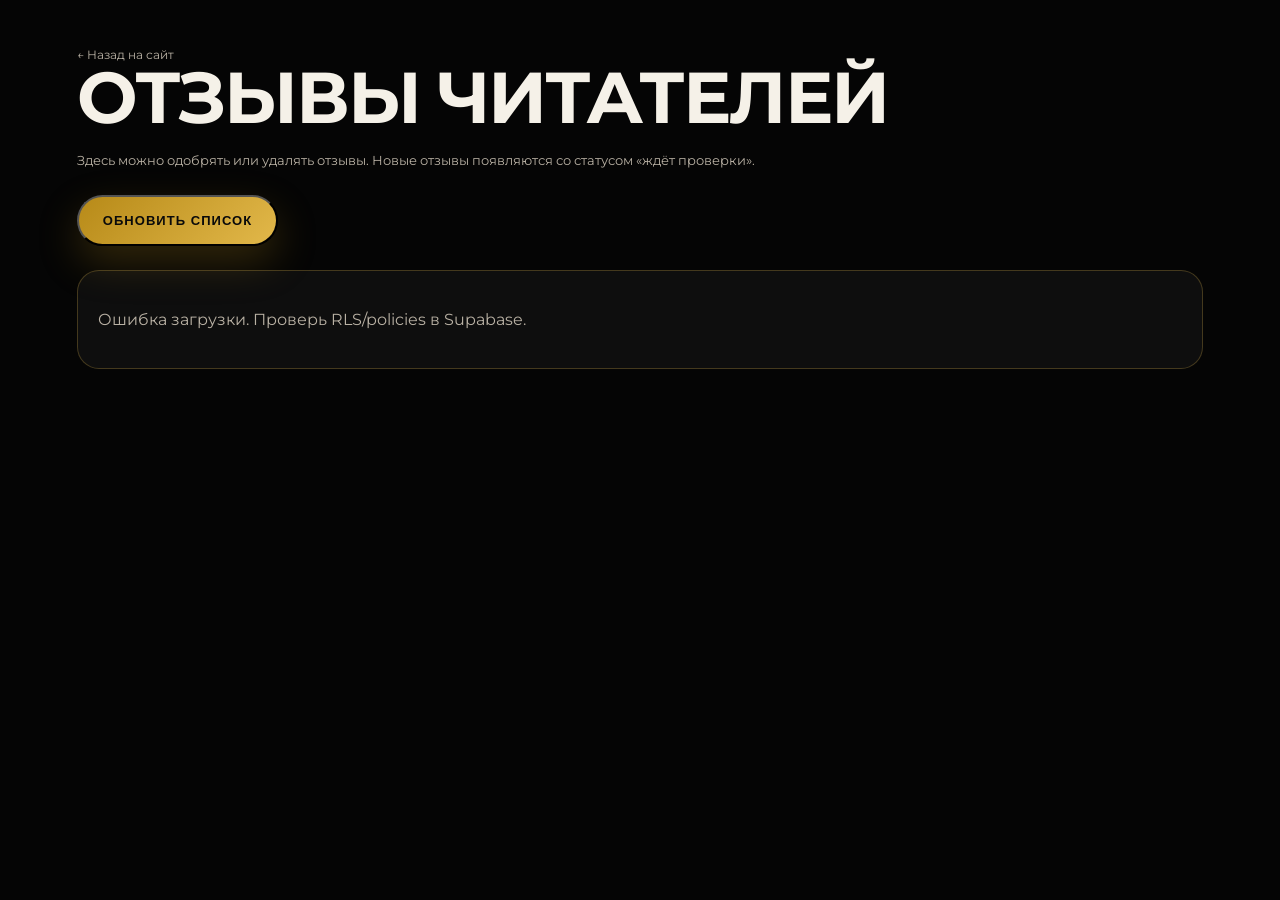
==== admin-reviews.html @ eac1fd9b "Add files via upload" ====
<!DOCTYPE html>
<html lang="ru">
<head>
  <meta charset="UTF-8" />
  <meta name="viewport" content="width=device-width, initial-scale=1.0" />
  <title>HAPPYPEOPLE Reviews Admin</title>
  <link rel="icon" type="image/png" href="favicon.png" />
  <link rel="preconnect" href="https://fonts.googleapis.com">
  <link rel="preconnect" href="https://fonts.gstatic.com" crossorigin>
  <link href="https://fonts.googleapis.com/css2?family=Montserrat:wght@400;500;600;700;800;900&display=swap" rel="stylesheet">
  <link rel="stylesheet" href="assets/css/style.css?v=reviews-final" />
</head>
<body>
  <main class="admin-page">
    <a class="admin-link" href="index.html">← Назад на сайт</a>
    <h1>Отзывы читателей</h1>
    <p class="form-note">Здесь можно одобрять или удалять отзывы. Новые отзывы появляются со статусом «ждёт проверки».</p>
    <div class="admin-toolbar">
      <button class="btn primary js-load-admin" type="button">Обновить список</button>
    </div>
    <div class="admin-list js-admin-list"></div>
  </main>
  <script src="assets/js/admin-reviews.js?v=reviews-final"></script>
</body>
</html>
---- assets/css/style.css ----
:root{--bg:#050505;--panel:#0e0e0e;--panel2:#15120b;--gold:#b78a18;--gold2:#e2b84a;--text:#f5f1e8;--muted:#b9b1a4;--line:rgba(226,184,74,.25);--shadow:0 30px 90px rgba(0,0,0,.5)}*{box-sizing:border-box}html{scroll-behavior:smooth}body{margin:0;background:radial-gradient(circle at top left,rgba(183,138,24,.16),transparent 32%),var(--bg);color:var(--text);font-family:Montserrat,system-ui,sans-serif;overflow-x:hidden}.noise{position:fixed;inset:0;pointer-events:none;opacity:.07;background-image:url("data:image/svg+xml,%3Csvg viewBox='0 0 200 200' xmlns='http://www.w3.org/2000/svg'%3E%3Cfilter id='n'%3E%3CfeTurbulence type='fractalNoise' baseFrequency='.75' numOctaves='3' stitchTiles='stitch'/%3E%3C/filter%3E%3Crect width='100%25' height='100%25' filter='url(%23n)'/%3E%3C/svg%3E");z-index:10}.gold-orb{position:fixed;border-radius:999px;filter:blur(70px);opacity:.22;pointer-events:none}.orb-one{width:380px;height:380px;background:var(--gold);right:-150px;top:130px}.orb-two{width:320px;height:320px;background:#7b5809;left:-120px;bottom:80px}.site-header{position:sticky;top:0;z-index:20;display:flex;align-items:center;justify-content:space-between;gap:18px;padding:16px 6vw;background:rgba(5,5,5,.78);backdrop-filter:blur(16px);border-bottom:1px solid var(--line)}.brand img{width:160px;display:block}.nav{display:flex;gap:24px}.nav a,.footer a{color:var(--muted);text-decoration:none;font-size:13px;font-weight:700;text-transform:uppercase;letter-spacing:.08em}.nav a:hover,.footer a:hover{color:var(--gold2)}.header-actions{display:flex;align-items:center;gap:12px}.linktree-mini,.linktree-top,.footer-linktree{display:inline-flex;align-items:center;justify-content:center;border:1px solid var(--line);background:rgba(255,255,255,.04)}.linktree-mini{width:42px;height:42px;border-radius:14px}.linktree-top{gap:10px;min-height:42px;border-radius:999px;padding:0 16px;color:var(--text);text-decoration:none;font-size:12px;font-weight:800;text-transform:uppercase;letter-spacing:-.2px;white-space:nowrap}.linktree-top span{line-height:1.1}.linktree-mini svg,.linktree-top svg,.footer-linktree svg{width:22px;height:22px;fill:var(--gold2)}.lang-switch{display:flex;gap:4px;padding:4px;border:1px solid var(--line);border-radius:999px;background:#0a0a0a;color:var(--muted);cursor:pointer}.lang-switch span{padding:7px 10px;border-radius:999px;font-size:12px;font-weight:800}.lang-switch span.active{background:linear-gradient(135deg,var(--gold),var(--gold2));color:#111}.section-pad{padding:88px 6vw}.hero{display:grid;grid-template-columns:1fr .95fr;gap:44px;align-items:center;min-height:calc(100vh - 76px);padding-top:54px;padding-bottom:54px}.eyebrow{margin:0 0 14px;color:var(--gold2);font-weight:800;text-transform:uppercase;letter-spacing:.14em;font-size:13px}.hero h1,.inside h2,.mission h2,.download h2,.next h2{font-family:Montserrat,system-ui,sans-serif;font-weight:900;letter-spacing:-2px;line-height:.92;margin:0;text-transform:uppercase}.hero h1{font-size:clamp(54px,7.1vw,104px);text-shadow:0 0 35px rgba(183,138,24,.18)}.lead{font-size:clamp(18px,2vw,24px);line-height:1.55;color:var(--muted);max-width:620px}.lead strong,.mission strong{color:var(--text);font-weight:800}.hero-buttons{display:flex;flex-wrap:wrap;gap:14px;margin-top:28px}.hero-buttons.center{justify-content:center}.btn{display:inline-flex;align-items:center;justify-content:center;padding:16px 24px;border-radius:999px;text-decoration:none;font-weight:800;text-transform:uppercase;letter-spacing:.08em;font-size:13px;transition:.25s ease}.btn.primary{background:linear-gradient(135deg,var(--gold),var(--gold2));color:#0a0a0a;box-shadow:0 16px 40px rgba(183,138,24,.25)}.btn.secondary{border:1px solid var(--line);color:var(--text);background:rgba(255,255,255,.04)}.btn:hover{transform:translateY(-3px)}.counter-row{display:flex;flex-wrap:wrap;gap:12px;margin-top:16px;align-items:center}.counter-row.center{justify-content:center}.counter-pill{display:inline-flex;align-items:center;gap:7px;border:1px solid var(--line);background:rgba(255,255,255,.045);border-radius:999px;padding:10px 14px;color:var(--muted);font-size:13px;font-weight:650}.counter-pill strong{color:var(--gold2);font-weight:900}.counter-icon{filter:saturate(.8)}.scripture-card{margin-top:34px;border:1px solid var(--line);border-radius:24px;padding:22px;background:linear-gradient(135deg,rgba(183,138,24,.12),rgba(255,255,255,.03));max-width:520px}.scripture-card span{color:var(--gold2);font-weight:800}.scripture-card p{margin:10px 0 0;color:var(--muted);line-height:1.55}.cover-wrap{position:relative;justify-self:center}.cover-glow{position:absolute;inset:10%;background:var(--gold);filter:blur(70px);opacity:.18}.cover{position:relative;width:min(420px,72vw);border-radius:28px;box-shadow:var(--shadow);border:1px solid var(--line);transform:rotate(1.5deg)}.inside{text-align:center}.inside h2,.mission h2,.download h2,.next h2{font-size:clamp(48px,7vw,92px);max-width:950px;margin:0 auto 34px}.cards{display:grid;grid-template-columns:repeat(3,1fr);gap:18px;margin-top:34px;text-align:left}.card{position:relative;overflow:hidden;border:1px solid var(--line);border-radius:28px;padding:28px;background:linear-gradient(180deg,rgba(255,255,255,.05),rgba(255,255,255,.02));min-height:230px}.card:before{content:"";position:absolute;width:120px;height:120px;border:1px solid rgba(226,184,74,.18);border-radius:35px;right:-40px;top:-40px;transform:rotate(20deg)}.num{font-family:Montserrat,system-ui,sans-serif;font-weight:900;letter-spacing:-2px;font-size:54px;color:var(--gold);opacity:.9}.icon{width:48px;height:48px;border:1px solid var(--line);border-radius:16px;display:grid;place-items:center;color:var(--gold2);font-size:22px;margin:14px 0}.card h3{font-size:19px;text-transform:uppercase;margin:0 0 10px}.card p,.download p,.next p,.mission p{color:var(--muted);line-height:1.65}.mission-box{display:grid;grid-template-columns:280px 1fr;gap:46px;align-items:center;border:1px solid var(--line);border-radius:34px;padding:42px;background:radial-gradient(circle at left,rgba(183,138,24,.18),transparent 45%),rgba(255,255,255,.035)}.mission-box img{width:100%;max-width:260px}.mission h2{margin:0 0 20px;text-align:left}.download{text-align:center}.download-content{border:1px solid var(--line);border-radius:34px;padding:56px 28px;background:linear-gradient(135deg,rgba(183,138,24,.13),rgba(255,255,255,.03))}.next{text-align:center;padding-top:30px}.next h2{color:var(--gold2)}.footer{padding:32px 6vw 48px;border-top:1px solid var(--line);display:flex;justify-content:space-between;align-items:center;color:var(--muted);gap:16px}.footer-linktree{gap:10px;border-radius:999px;padding:12px 16px}@keyframes rise{from{opacity:0;transform:translateY(26px)}to{opacity:1;transform:none}}.reveal{animation:rise .7s ease both}.delay{animation-delay:.18s}@media(max-width:900px){.nav{display:none}.brand img{width:132px}.linktree-top span{display:none}.linktree-top{min-width:42px;width:42px;padding:0;border-radius:14px}.hero{grid-template-columns:1fr;text-align:center;padding-top:54px}.lead,.counter-row{display:flex;flex-wrap:wrap;gap:12px;margin-top:16px;align-items:center}.counter-row.center{justify-content:center}.counter-pill{display:inline-flex;align-items:center;gap:7px;border:1px solid var(--line);background:rgba(255,255,255,.045);border-radius:999px;padding:10px 14px;color:var(--muted);font-size:13px;font-weight:650}.counter-pill strong{color:var(--gold2);font-weight:900}.counter-icon{filter:saturate(.8)}.scripture-card{margin-left:auto;margin-right:auto}.hero-buttons{justify-content:center}.cards{grid-template-columns:1fr}.mission-box{grid-template-columns:1fr;text-align:center}.mission h2{text-align:center}.mission-box img{margin:auto}.section-pad{padding:64px 5vw}.footer{flex-direction:column;text-align:center}.hero h1{font-size:clamp(48px,15vw,82px)}}@media(max-width:520px){.site-header{padding:12px 4vw}.brand img{width:112px}.linktree-mini{width:38px;height:38px}.hero-buttons .btn{width:100%}.cover{width:88vw}.card{padding:24px}.inside h2,.mission h2,.download h2,.next h2{font-size:42px}.download-content{padding:38px 18px}}

/* Reviews */
.reviews{position:relative;text-align:center}.reviews-head{max-width:860px;margin:0 auto 34px}.reviews-head h2{font-family:Montserrat,system-ui,sans-serif;font-size:clamp(42px,6vw,82px);line-height:.95;letter-spacing:-2px;text-transform:uppercase;margin:0 0 16px}.reviews-head p:not(.eyebrow){color:var(--muted);line-height:1.65}.reviews-grid{display:grid;grid-template-columns:repeat(3,1fr);gap:18px;margin:34px 0;text-align:left}.review-card{border:1px solid var(--line);border-radius:28px;padding:26px;background:linear-gradient(180deg,rgba(255,255,255,.055),rgba(255,255,255,.025));min-height:210px;position:relative;overflow:hidden}.review-card:before{content:'“';position:absolute;right:18px;top:-22px;font-size:110px;color:rgba(226,184,74,.12);font-weight:900}.review-card .stars{color:var(--gold2);letter-spacing:.08em;font-size:14px;font-weight:900;margin-bottom:16px}.review-card p{color:var(--text);line-height:1.65;margin:0 0 18px;font-weight:500}.review-card span{color:var(--gold2);font-size:13px;font-weight:800;text-transform:uppercase;letter-spacing:.08em}.review-placeholder{grid-column:1/-1;text-align:center}.review-form{max-width:900px;margin:38px auto 0;border:1px solid var(--line);border-radius:34px;padding:36px;background:radial-gradient(circle at top left,rgba(183,138,24,.18),transparent 44%),rgba(255,255,255,.035);text-align:left}.form-title{text-align:center;margin-bottom:24px}.form-title h3{font-size:clamp(26px,3vw,42px);line-height:1.08;text-transform:uppercase;letter-spacing:-1px;margin:0;color:var(--text)}.form-row{display:grid;grid-template-columns:1fr 1fr;gap:16px}.review-form label{display:block;margin-bottom:16px}.review-form label span{display:block;color:var(--gold2);font-size:12px;font-weight:800;text-transform:uppercase;letter-spacing:.1em;margin-bottom:8px}.review-form input,.review-form textarea{width:100%;border:1px solid var(--line);border-radius:18px;background:rgba(0,0,0,.28);color:var(--text);font:500 15px/1.5 Montserrat,system-ui,sans-serif;padding:15px 16px;outline:none}.review-form textarea{resize:vertical;min-height:130px}.review-form input:focus,.review-form textarea:focus{border-color:var(--gold2);box-shadow:0 0 0 3px rgba(226,184,74,.13)}.review-form .btn{border:none;cursor:pointer}.form-note{margin:14px 0 0;color:var(--muted);font-size:13px;line-height:1.5}.form-note.success{color:var(--gold2);font-weight:800}.form-note.error{color:#ffb1a6;font-weight:700}.admin-link{color:var(--muted);font-size:12px;text-decoration:none}.admin-page{min-height:100vh;padding:44px 6vw;background:var(--bg);color:var(--text);font-family:Montserrat,system-ui,sans-serif}.admin-page h1{font-size:clamp(36px,6vw,72px);text-transform:uppercase;letter-spacing:-2px;line-height:.95;margin:0 0 20px}.admin-toolbar{display:flex;gap:12px;flex-wrap:wrap;margin:24px 0}.admin-list{display:grid;gap:14px}.admin-card{border:1px solid var(--line);border-radius:22px;padding:20px;background:rgba(255,255,255,.04)}.admin-card p{color:var(--muted);line-height:1.6}.admin-card strong{color:var(--gold2)}.admin-actions{display:flex;gap:10px;flex-wrap:wrap}.admin-actions button{border:1px solid var(--line);border-radius:999px;padding:10px 14px;background:rgba(255,255,255,.05);color:var(--text);font-weight:800;cursor:pointer}.admin-actions button:hover{border-color:var(--gold2)}@media(max-width:900px){.reviews-grid{grid-template-columns:1fr}.form-row{grid-template-columns:1fr}.review-form{padding:26px 18px}}
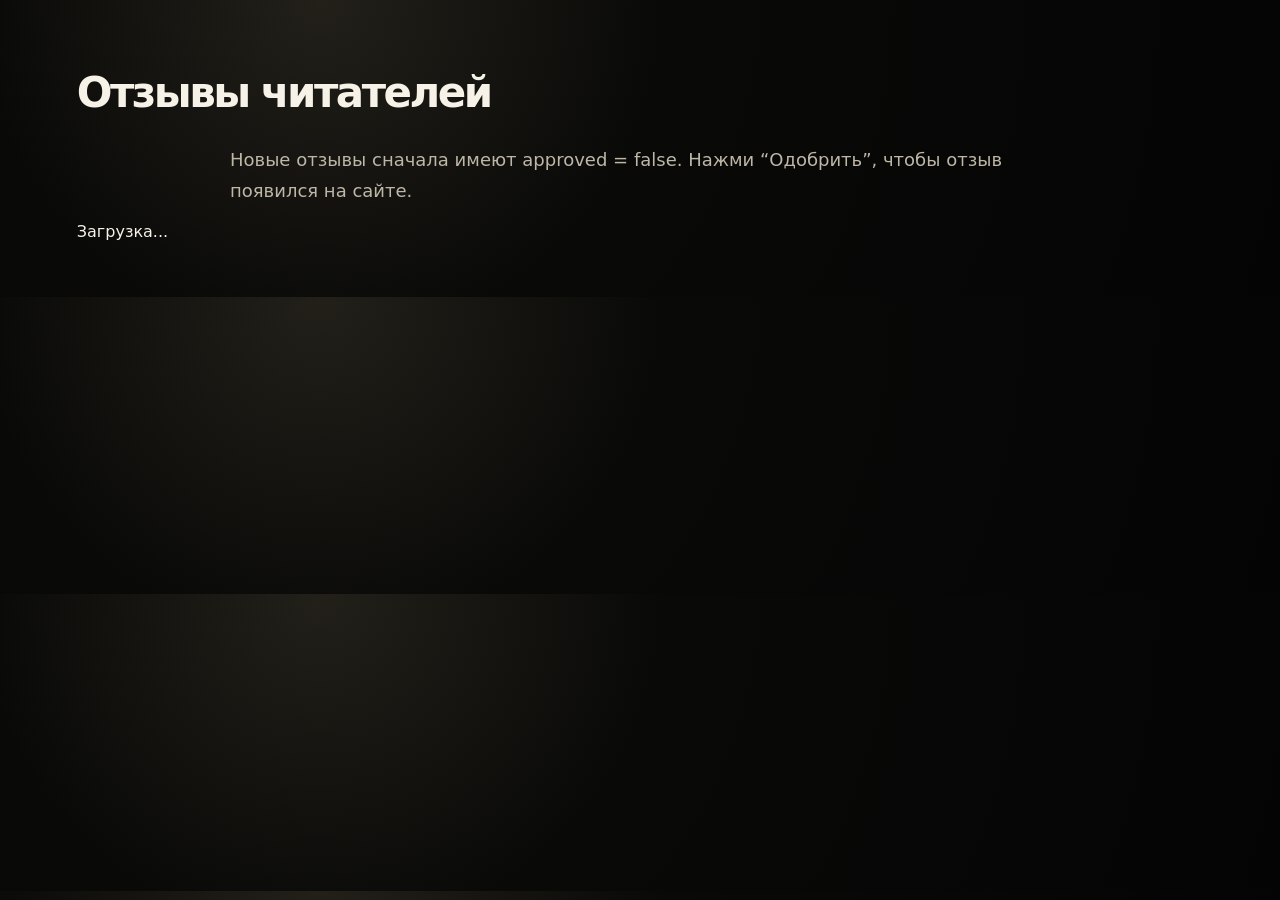
==== commit dbce6ac9: "Add files via upload" ====
--- a/admin-reviews.html
+++ b/admin-reviews.html
@@ -1,25 +1 @@
-<!DOCTYPE html>
-<html lang="ru">
-<head>
-  <meta charset="UTF-8" />
-  <meta name="viewport" content="width=device-width, initial-scale=1.0" />
-  <title>HAPPYPEOPLE Reviews Admin</title>
-  <link rel="icon" type="image/png" href="favicon.png" />
-  <link rel="preconnect" href="https://fonts.googleapis.com">
-  <link rel="preconnect" href="https://fonts.gstatic.com" crossorigin>
-  <link href="https://fonts.googleapis.com/css2?family=Montserrat:wght@400;500;600;700;800;900&display=swap" rel="stylesheet">
-  <link rel="stylesheet" href="assets/css/style.css?v=reviews-final" />
-</head>
-<body>
-  <main class="admin-page">
-    <a class="admin-link" href="index.html">← Назад на сайт</a>
-    <h1>Отзывы читателей</h1>
-    <p class="form-note">Здесь можно одобрять или удалять отзывы. Новые отзывы появляются со статусом «ждёт проверки».</p>
-    <div class="admin-toolbar">
-      <button class="btn primary js-load-admin" type="button">Обновить список</button>
-    </div>
-    <div class="admin-list js-admin-list"></div>
-  </main>
-  <script src="assets/js/admin-reviews.js?v=reviews-final"></script>
-</body>
-</html>
+<!DOCTYPE html><html lang="ru"><head><meta charset="UTF-8"><meta name="viewport" content="width=device-width, initial-scale=1"><title>HAPPYPEOPLE Reviews Admin</title><link rel="stylesheet" href="assets/css/style.css"><style>.admin{padding:40px 6vw}.admin h1{font-size:42px;letter-spacing:-.06em}.admin-list{display:grid;gap:14px}.admin-card{border:1px solid var(--line);border-radius:22px;background:var(--panel);padding:22px}.admin-card p{color:var(--text);line-height:1.6}.admin-actions{display:flex;gap:10px;flex-wrap:wrap}.small-btn{border:1px solid var(--line);border-radius:999px;background:transparent;color:var(--text);padding:10px 16px;font-weight:900;cursor:pointer}.small-btn.ok{background:var(--gold);color:#090806}.small-btn.del{color:#ffb4b4}</style></head><body><main class="admin"><h1>Отзывы читателей</h1><p class="section-text">Новые отзывы сначала имеют approved = false. Нажми “Одобрить”, чтобы отзыв появился на сайте.</p><div class="admin-list js-admin-list"></div></main><script src="assets/js/admin-reviews.js"></script></body></html>
--- a/assets/css/style.css
+++ b/assets/css/style.css
@@ -1,4 +1,6 @@
-:root{--bg:#050505;--panel:#0e0e0e;--panel2:#15120b;--gold:#b78a18;--gold2:#e2b84a;--text:#f5f1e8;--muted:#b9b1a4;--line:rgba(226,184,74,.25);--shadow:0 30px 90px rgba(0,0,0,.5)}*{box-sizing:border-box}html{scroll-behavior:smooth}body{margin:0;background:radial-gradient(circle at top left,rgba(183,138,24,.16),transparent 32%),var(--bg);color:var(--text);font-family:Montserrat,system-ui,sans-serif;overflow-x:hidden}.noise{position:fixed;inset:0;pointer-events:none;opacity:.07;background-image:url("data:image/svg+xml,%3Csvg viewBox='0 0 200 200' xmlns='http://www.w3.org/2000/svg'%3E%3Cfilter id='n'%3E%3CfeTurbulence type='fractalNoise' baseFrequency='.75' numOctaves='3' stitchTiles='stitch'/%3E%3C/filter%3E%3Crect width='100%25' height='100%25' filter='url(%23n)'/%3E%3C/svg%3E");z-index:10}.gold-orb{position:fixed;border-radius:999px;filter:blur(70px);opacity:.22;pointer-events:none}.orb-one{width:380px;height:380px;background:var(--gold);right:-150px;top:130px}.orb-two{width:320px;height:320px;background:#7b5809;left:-120px;bottom:80px}.site-header{position:sticky;top:0;z-index:20;display:flex;align-items:center;justify-content:space-between;gap:18px;padding:16px 6vw;background:rgba(5,5,5,.78);backdrop-filter:blur(16px);border-bottom:1px solid var(--line)}.brand img{width:160px;display:block}.nav{display:flex;gap:24px}.nav a,.footer a{color:var(--muted);text-decoration:none;font-size:13px;font-weight:700;text-transform:uppercase;letter-spacing:.08em}.nav a:hover,.footer a:hover{color:var(--gold2)}.header-actions{display:flex;align-items:center;gap:12px}.linktree-mini,.linktree-top,.footer-linktree{display:inline-flex;align-items:center;justify-content:center;border:1px solid var(--line);background:rgba(255,255,255,.04)}.linktree-mini{width:42px;height:42px;border-radius:14px}.linktree-top{gap:10px;min-height:42px;border-radius:999px;padding:0 16px;color:var(--text);text-decoration:none;font-size:12px;font-weight:800;text-transform:uppercase;letter-spacing:-.2px;white-space:nowrap}.linktree-top span{line-height:1.1}.linktree-mini svg,.linktree-top svg,.footer-linktree svg{width:22px;height:22px;fill:var(--gold2)}.lang-switch{display:flex;gap:4px;padding:4px;border:1px solid var(--line);border-radius:999px;background:#0a0a0a;color:var(--muted);cursor:pointer}.lang-switch span{padding:7px 10px;border-radius:999px;font-size:12px;font-weight:800}.lang-switch span.active{background:linear-gradient(135deg,var(--gold),var(--gold2));color:#111}.section-pad{padding:88px 6vw}.hero{display:grid;grid-template-columns:1fr .95fr;gap:44px;align-items:center;min-height:calc(100vh - 76px);padding-top:54px;padding-bottom:54px}.eyebrow{margin:0 0 14px;color:var(--gold2);font-weight:800;text-transform:uppercase;letter-spacing:.14em;font-size:13px}.hero h1,.inside h2,.mission h2,.download h2,.next h2{font-family:Montserrat,system-ui,sans-serif;font-weight:900;letter-spacing:-2px;line-height:.92;margin:0;text-transform:uppercase}.hero h1{font-size:clamp(54px,7.1vw,104px);text-shadow:0 0 35px rgba(183,138,24,.18)}.lead{font-size:clamp(18px,2vw,24px);line-height:1.55;color:var(--muted);max-width:620px}.lead strong,.mission strong{color:var(--text);font-weight:800}.hero-buttons{display:flex;flex-wrap:wrap;gap:14px;margin-top:28px}.hero-buttons.center{justify-content:center}.btn{display:inline-flex;align-items:center;justify-content:center;padding:16px 24px;border-radius:999px;text-decoration:none;font-weight:800;text-transform:uppercase;letter-spacing:.08em;font-size:13px;transition:.25s ease}.btn.primary{background:linear-gradient(135deg,var(--gold),var(--gold2));color:#0a0a0a;box-shadow:0 16px 40px rgba(183,138,24,.25)}.btn.secondary{border:1px solid var(--line);color:var(--text);background:rgba(255,255,255,.04)}.btn:hover{transform:translateY(-3px)}.counter-row{display:flex;flex-wrap:wrap;gap:12px;margin-top:16px;align-items:center}.counter-row.center{justify-content:center}.counter-pill{display:inline-flex;align-items:center;gap:7px;border:1px solid var(--line);background:rgba(255,255,255,.045);border-radius:999px;padding:10px 14px;color:var(--muted);font-size:13px;font-weight:650}.counter-pill strong{color:var(--gold2);font-weight:900}.counter-icon{filter:saturate(.8)}.scripture-card{margin-top:34px;border:1px solid var(--line);border-radius:24px;padding:22px;background:linear-gradient(135deg,rgba(183,138,24,.12),rgba(255,255,255,.03));max-width:520px}.scripture-card span{color:var(--gold2);font-weight:800}.scripture-card p{margin:10px 0 0;color:var(--muted);line-height:1.55}.cover-wrap{position:relative;justify-self:center}.cover-glow{position:absolute;inset:10%;background:var(--gold);filter:blur(70px);opacity:.18}.cover{position:relative;width:min(420px,72vw);border-radius:28px;box-shadow:var(--shadow);border:1px solid var(--line);transform:rotate(1.5deg)}.inside{text-align:center}.inside h2,.mission h2,.download h2,.next h2{font-size:clamp(48px,7vw,92px);max-width:950px;margin:0 auto 34px}.cards{display:grid;grid-template-columns:repeat(3,1fr);gap:18px;margin-top:34px;text-align:left}.card{position:relative;overflow:hidden;border:1px solid var(--line);border-radius:28px;padding:28px;background:linear-gradient(180deg,rgba(255,255,255,.05),rgba(255,255,255,.02));min-height:230px}.card:before{content:"";position:absolute;width:120px;height:120px;border:1px solid rgba(226,184,74,.18);border-radius:35px;right:-40px;top:-40px;transform:rotate(20deg)}.num{font-family:Montserrat,system-ui,sans-serif;font-weight:900;letter-spacing:-2px;font-size:54px;color:var(--gold);opacity:.9}.icon{width:48px;height:48px;border:1px solid var(--line);border-radius:16px;display:grid;place-items:center;color:var(--gold2);font-size:22px;margin:14px 0}.card h3{font-size:19px;text-transform:uppercase;margin:0 0 10px}.card p,.download p,.next p,.mission p{color:var(--muted);line-height:1.65}.mission-box{display:grid;grid-template-columns:280px 1fr;gap:46px;align-items:center;border:1px solid var(--line);border-radius:34px;padding:42px;background:radial-gradient(circle at left,rgba(183,138,24,.18),transparent 45%),rgba(255,255,255,.035)}.mission-box img{width:100%;max-width:260px}.mission h2{margin:0 0 20px;text-align:left}.download{text-align:center}.download-content{border:1px solid var(--line);border-radius:34px;padding:56px 28px;background:linear-gradient(135deg,rgba(183,138,24,.13),rgba(255,255,255,.03))}.next{text-align:center;padding-top:30px}.next h2{color:var(--gold2)}.footer{padding:32px 6vw 48px;border-top:1px solid var(--line);display:flex;justify-content:space-between;align-items:center;color:var(--muted);gap:16px}.footer-linktree{gap:10px;border-radius:999px;padding:12px 16px}@keyframes rise{from{opacity:0;transform:translateY(26px)}to{opacity:1;transform:none}}.reveal{animation:rise .7s ease both}.delay{animation-delay:.18s}@media(max-width:900px){.nav{display:none}.brand img{width:132px}.linktree-top span{display:none}.linktree-top{min-width:42px;width:42px;padding:0;border-radius:14px}.hero{grid-template-columns:1fr;text-align:center;padding-top:54px}.lead,.counter-row{display:flex;flex-wrap:wrap;gap:12px;margin-top:16px;align-items:center}.counter-row.center{justify-content:center}.counter-pill{display:inline-flex;align-items:center;gap:7px;border:1px solid var(--line);background:rgba(255,255,255,.045);border-radius:999px;padding:10px 14px;color:var(--muted);font-size:13px;font-weight:650}.counter-pill strong{color:var(--gold2);font-weight:900}.counter-icon{filter:saturate(.8)}.scripture-card{margin-left:auto;margin-right:auto}.hero-buttons{justify-content:center}.cards{grid-template-columns:1fr}.mission-box{grid-template-columns:1fr;text-align:center}.mission h2{text-align:center}.mission-box img{margin:auto}.section-pad{padding:64px 5vw}.footer{flex-direction:column;text-align:center}.hero h1{font-size:clamp(48px,15vw,82px)}}@media(max-width:520px){.site-header{padding:12px 4vw}.brand img{width:112px}.linktree-mini{width:38px;height:38px}.hero-buttons .btn{width:100%}.cover{width:88vw}.card{padding:24px}.inside h2,.mission h2,.download h2,.next h2{font-size:42px}.download-content{padding:38px 18px}}
-
-/* Reviews */
-.reviews{position:relative;text-align:center}.reviews-head{max-width:860px;margin:0 auto 34px}.reviews-head h2{font-family:Montserrat,system-ui,sans-serif;font-size:clamp(42px,6vw,82px);line-height:.95;letter-spacing:-2px;text-transform:uppercase;margin:0 0 16px}.reviews-head p:not(.eyebrow){color:var(--muted);line-height:1.65}.reviews-grid{display:grid;grid-template-columns:repeat(3,1fr);gap:18px;margin:34px 0;text-align:left}.review-card{border:1px solid var(--line);border-radius:28px;padding:26px;background:linear-gradient(180deg,rgba(255,255,255,.055),rgba(255,255,255,.025));min-height:210px;position:relative;overflow:hidden}.review-card:before{content:'“';position:absolute;right:18px;top:-22px;font-size:110px;color:rgba(226,184,74,.12);font-weight:900}.review-card .stars{color:var(--gold2);letter-spacing:.08em;font-size:14px;font-weight:900;margin-bottom:16px}.review-card p{color:var(--text);line-height:1.65;margin:0 0 18px;font-weight:500}.review-card span{color:var(--gold2);font-size:13px;font-weight:800;text-transform:uppercase;letter-spacing:.08em}.review-placeholder{grid-column:1/-1;text-align:center}.review-form{max-width:900px;margin:38px auto 0;border:1px solid var(--line);border-radius:34px;padding:36px;background:radial-gradient(circle at top left,rgba(183,138,24,.18),transparent 44%),rgba(255,255,255,.035);text-align:left}.form-title{text-align:center;margin-bottom:24px}.form-title h3{font-size:clamp(26px,3vw,42px);line-height:1.08;text-transform:uppercase;letter-spacing:-1px;margin:0;color:var(--text)}.form-row{display:grid;grid-template-columns:1fr 1fr;gap:16px}.review-form label{display:block;margin-bottom:16px}.review-form label span{display:block;color:var(--gold2);font-size:12px;font-weight:800;text-transform:uppercase;letter-spacing:.1em;margin-bottom:8px}.review-form input,.review-form textarea{width:100%;border:1px solid var(--line);border-radius:18px;background:rgba(0,0,0,.28);color:var(--text);font:500 15px/1.5 Montserrat,system-ui,sans-serif;padding:15px 16px;outline:none}.review-form textarea{resize:vertical;min-height:130px}.review-form input:focus,.review-form textarea:focus{border-color:var(--gold2);box-shadow:0 0 0 3px rgba(226,184,74,.13)}.review-form .btn{border:none;cursor:pointer}.form-note{margin:14px 0 0;color:var(--muted);font-size:13px;line-height:1.5}.form-note.success{color:var(--gold2);font-weight:800}.form-note.error{color:#ffb1a6;font-weight:700}.admin-link{color:var(--muted);font-size:12px;text-decoration:none}.admin-page{min-height:100vh;padding:44px 6vw;background:var(--bg);color:var(--text);font-family:Montserrat,system-ui,sans-serif}.admin-page h1{font-size:clamp(36px,6vw,72px);text-transform:uppercase;letter-spacing:-2px;line-height:.95;margin:0 0 20px}.admin-toolbar{display:flex;gap:12px;flex-wrap:wrap;margin:24px 0}.admin-list{display:grid;gap:14px}.admin-card{border:1px solid var(--line);border-radius:22px;padding:20px;background:rgba(255,255,255,.04)}.admin-card p{color:var(--muted);line-height:1.6}.admin-card strong{color:var(--gold2)}.admin-actions{display:flex;gap:10px;flex-wrap:wrap}.admin-actions button{border:1px solid var(--line);border-radius:999px;padding:10px 14px;background:rgba(255,255,255,.05);color:var(--text);font-weight:800;cursor:pointer}.admin-actions button:hover{border-color:var(--gold2)}@media(max-width:900px){.reviews-grid{grid-template-columns:1fr}.form-row{grid-template-columns:1fr}.review-form{padding:26px 18px}}
+:root{
+  --bg:#070706;--bg2:#11100d;--panel:rgba(25,23,18,.78);--panel2:rgba(255,255,255,.045);--gold:#d9aa2b;--gold2:#f5cf58;--text:#f7f2e8;--muted:#beb6a7;--line:rgba(217,170,43,.32);--danger:#ffb4b4;--ok:#9ef0bd;
+}
+*{box-sizing:border-box}html{scroll-behavior:smooth}body{margin:0;font-family:Montserrat,system-ui,-apple-system,Segoe UI,sans-serif;background:radial-gradient(circle at 25% 0%,#222019 0,#090908 34%,#040404 100%);color:var(--text);overflow-x:hidden}.bg-noise{position:fixed;inset:0;pointer-events:none;z-index:-1;opacity:.14;background-image:linear-gradient(90deg,rgba(255,255,255,.04) 1px,transparent 1px),linear-gradient(rgba(255,255,255,.03) 1px,transparent 1px);background-size:42px 42px}.orb{position:fixed;border-radius:50%;filter:blur(58px);opacity:.28;pointer-events:none;z-index:-1;background:var(--gold)}.orb-a{width:240px;height:240px;left:-60px;top:120px}.orb-b{width:220px;height:220px;right:-80px;top:430px}.header{position:sticky;top:0;z-index:50;display:flex;align-items:center;justify-content:space-between;gap:28px;padding:22px 6vw;background:rgba(7,7,6,.88);backdrop-filter:blur(18px);border-bottom:1px solid var(--line)}.logo-link{display:flex;align-items:center;min-width:150px}.logo-link img{display:block;width:170px;max-width:100%;height:auto}.desktop-nav{display:flex;gap:30px}.desktop-nav a,.footer a{color:var(--text);text-decoration:none;text-transform:uppercase;font-size:14px;font-weight:900;letter-spacing:.08em;opacity:.78}.desktop-nav a:hover,.footer a:hover{color:var(--gold2);opacity:1}.header-right{display:flex;align-items:center;gap:14px}.linktree-btn{display:flex;align-items:center;gap:12px;padding:14px 24px;border:1px solid var(--line);border-radius:999px;color:var(--text);text-decoration:none;text-transform:uppercase;font-size:12px;font-weight:900;letter-spacing:.02em;white-space:nowrap;background:rgba(255,255,255,.03)}.link-icon{color:var(--gold2);font-size:24px;line-height:0}.lang-switch{display:flex;gap:3px;align-items:center;padding:5px;border:1px solid var(--line);border-radius:999px;background:#080806;color:var(--text);font:800 13px Montserrat;cursor:pointer}.lang-switch span{padding:9px 12px;border-radius:999px;opacity:.75}.lang-switch span.active{background:linear-gradient(135deg,var(--gold),var(--gold2));color:#0b0906;opacity:1}.hero{min-height:calc(100vh - 86px);display:grid;grid-template-columns:minmax(0,1.02fr) minmax(310px,.78fr);gap:5vw;align-items:center;padding:64px 6vw 72px;position:relative}.hero:before{content:"";position:absolute;inset:0;background:linear-gradient(115deg,rgba(217,170,43,.09),transparent 45%);pointer-events:none}.hero-content,.cover-card{position:relative}.gold-line{width:74px;height:4px;background:linear-gradient(90deg,var(--gold),transparent);border-radius:9px;margin-bottom:24px}.eyebrow{margin:0 0 16px;color:var(--gold2);text-transform:uppercase;letter-spacing:.22em;font-size:13px;font-weight:900}.hero h1,.section h2,.next h2{margin:0;color:var(--text);font-size:clamp(48px,7.4vw,122px);line-height:.88;text-transform:uppercase;font-weight:900;letter-spacing:-.08em;text-wrap:balance}.lead{max-width:720px;margin:26px 0 0;color:var(--muted);font-size:clamp(18px,2vw,28px);line-height:1.55}.lead strong{color:var(--text);font-weight:900}.actions{display:flex;flex-wrap:wrap;gap:16px;margin-top:34px}.actions.center,.stats-row.center{justify-content:center}.btn{display:inline-flex;align-items:center;justify-content:center;min-height:58px;padding:18px 30px;border-radius:999px;text-decoration:none;text-transform:uppercase;font-size:14px;font-weight:900;letter-spacing:.12em;border:1px solid var(--line);transition:.2s ease;cursor:pointer}.btn-primary{background:linear-gradient(135deg,var(--gold),var(--gold2));color:#080805}.btn-outline{background:rgba(255,255,255,.02);color:var(--text)}.btn:hover{transform:translateY(-2px);filter:brightness(1.05)}.stats-row{display:flex;flex-wrap:wrap;gap:12px;margin-top:22px}.stat-pill{display:flex;align-items:center;gap:8px;padding:13px 18px;border:1px solid var(--line);border-radius:999px;background:rgba(255,255,255,.04);color:var(--muted);font-size:13px;font-weight:800}.stat-pill strong{color:var(--gold2);font-size:15px}.verse-box{margin-top:34px;max-width:680px;padding:26px 30px;border:1px solid var(--line);border-radius:24px;background:rgba(255,255,255,.04)}.verse-box strong{display:block;color:var(--gold2);font-size:18px;margin-bottom:10px}.verse-box p{margin:0;color:var(--muted);line-height:1.6}.cover-card{border:1px solid var(--line);border-radius:30px;padding:10px;background:linear-gradient(145deg,rgba(217,170,43,.16),rgba(255,255,255,.04));box-shadow:0 30px 90px rgba(0,0,0,.55)}.cover-card img{display:block;width:100%;height:auto;border-radius:22px}.section{padding:88px 6vw;text-align:center}.section h2{font-size:clamp(32px,5vw,72px);line-height:1.02;margin-bottom:22px}.section-text,.download p,.next p,.mission-panel p{color:var(--muted);font-size:18px;line-height:1.7;max-width:820px;margin:0 auto}.cards{display:grid;grid-template-columns:repeat(3,minmax(0,1fr));gap:18px;margin-top:38px;text-align:left}.cards article,.review-card,.review-form,.mission-panel,.download,.next{border:1px solid var(--line);border-radius:28px;background:var(--panel);box-shadow:0 24px 80px rgba(0,0,0,.28)}.cards article{padding:28px}.card-num{display:inline-block;color:var(--gold2);font-size:24px;font-weight:900;margin-bottom:22px}.cards h3{margin:0 0 12px;text-transform:uppercase;font-weight:900;letter-spacing:-.04em}.cards p{margin:0;color:var(--muted);line-height:1.65}.mission-panel{display:grid;grid-template-columns:220px 1fr;gap:40px;align-items:center;text-align:left;padding:42px;max-width:1100px;margin:auto}.mission-panel img{width:220px}.download{margin:0 6vw;padding:64px 32px}.reviews-list{display:grid;grid-template-columns:repeat(3,minmax(0,1fr));gap:18px;margin:34px 0}.review-card{padding:28px;text-align:left}.stars{color:var(--gold2);letter-spacing:.08em;margin-bottom:16px}.review-card p{color:var(--text);line-height:1.7;margin:0 0 18px}.review-card span{color:var(--gold2);font-weight:800}.review-form{max-width:900px;margin:34px auto 0;padding:34px;text-align:left}.review-form h3{margin:0 0 24px;font-size:28px;letter-spacing:-.05em}.form-grid{display:grid;grid-template-columns:1fr 1fr;gap:16px}.review-form label{display:block;margin-bottom:18px}.review-form label span{display:block;color:var(--gold2);text-transform:uppercase;font-size:12px;font-weight:900;letter-spacing:.16em;margin-bottom:9px}.review-form input,.review-form textarea{width:100%;border:1px solid var(--line);border-radius:18px;background:rgba(0,0,0,.18);color:var(--text);font:500 16px Montserrat;padding:18px;outline:none}.review-form textarea{resize:vertical;min-height:140px}.review-form input:focus,.review-form textarea:focus{border-color:var(--gold2);box-shadow:0 0 0 3px rgba(217,170,43,.13)}.form-note{color:var(--muted);font-weight:700}.form-note.success{color:var(--ok)}.form-note.error{color:var(--danger)}.next{margin:0 6vw 72px}.footer{display:flex;justify-content:center;gap:24px;align-items:center;padding:34px 6vw;border-top:1px solid var(--line);color:var(--muted);font-size:14px}
+@media (max-width:1050px){.desktop-nav{display:none}.hero{grid-template-columns:1fr}.cover-card{max-width:520px;margin:auto}.linktree-btn span:last-child{display:none}.linktree-btn{padding:12px 16px}.cards{grid-template-columns:repeat(2,1fr)}.mission-panel{grid-template-columns:1fr;text-align:center}.mission-panel img{margin:auto}.reviews-list{grid-template-columns:1fr 1fr}}
+@media (max-width:640px){body{background:#080806}.header{position:relative;padding:18px 24px;gap:12px;align-items:flex-start}.logo-link{min-width:auto}.logo-link img{width:150px}.header-right{margin-left:auto}.linktree-btn{width:52px;height:52px;padding:0;justify-content:center;border-radius:18px}.link-icon{font-size:25px}.lang-switch span{padding:8px 10px;font-size:12px}.hero{min-height:auto;display:block;padding:28px 24px 54px;text-align:center}.hero-content{max-width:100%}.gold-line{margin:0 auto 18px}.eyebrow{font-size:11px;letter-spacing:.18em;margin-bottom:14px}.hero h1{font-size:clamp(43px,13vw,60px);line-height:.95;letter-spacing:-.07em}.lead{font-size:18px;line-height:1.55;margin-top:22px}.actions{display:grid;grid-template-columns:1fr;gap:12px;margin-top:28px}.btn{width:100%;min-height:58px;font-size:13px;padding:17px 20px}.stats-row{display:grid;grid-template-columns:1fr;gap:10px;margin-top:16px}.stat-pill{justify-content:center;border-radius:18px;font-size:12px;padding:13px 12px}.verse-box{padding:22px 18px;border-radius:22px;margin-top:28px}.cover-card{margin-top:30px;border-radius:24px;padding:7px;max-width:380px}.cover-card img{border-radius:18px}.section{padding:58px 24px}.section h2{font-size:34px;letter-spacing:-.07em}.cards,.reviews-list{grid-template-columns:1fr;gap:14px}.cards article,.review-card,.review-form{border-radius:22px;padding:22px}.mission-panel{padding:28px 20px;border-radius:24px;gap:24px}.mission-panel img{width:165px}.download,.next{margin:0 24px;padding:42px 20px;border-radius:24px}.form-grid{grid-template-columns:1fr}.review-form h3{font-size:24px}.footer{flex-wrap:wrap;padding-bottom:48px}.desktop-nav{display:none}}
